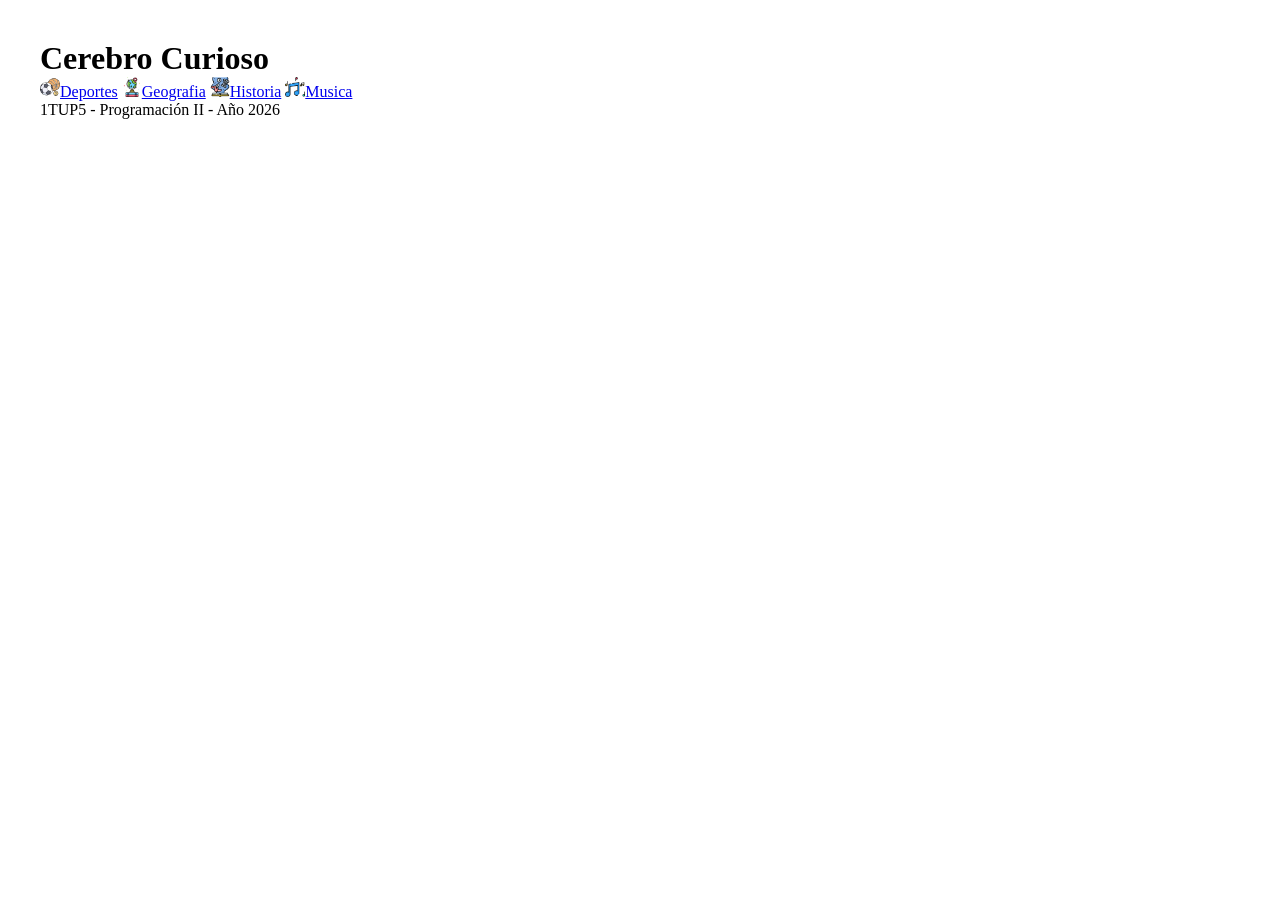
==== index.html @ e01397fc "Rambado Maquetado" ====
<!doctype html>
<html lang="en">
  <head>
    <meta charset="UTF-8" />
    <meta name="viewport" content="width=device-width, initial-scale=1.0" />
     <link rel="stylesheet" href="./styles.css/styles.css"/>
    <title>Cerebro Curioso</title>
    <link rel="icon" href="./assets/icons/cerebro1.jpg" type="imagen/jpg" />
  </head>
  <body>
    <div id="conteiner">
      <header>
        <h1>Cerebro Curioso</h1>
      </header>

      <nav>
        <div>
            <img src="./assets/icons/deportes.jpg" alt="Pelotas"><a href="./pages/deportes.html">Deportes</a>
            <img src="./assets/icons/geografia.jpg" alt="Globo Terraqueo"><a href="./pages/geografia.html">Geografia</a>
            <img src="./assets/icons/history.jpg" alt="Libro abierto"><a href="./pages/historia.html">Historia</a>
            <img src="./assets/icons/musica.jpg" alt="Nota musical"><a href="./pages/musica.html">Musica</a>
        </div>
      </nav>

      <div>
        <main>

        </main>
      </div>
    
      <footer>
        <p>1TUP5 - Programación II - Año 2026</p>
      </footer>
    </div>
  </body>
</html>
---- styles.css/styles.css ----
*{
    margin: 0px;
    padding: 0px;
}

#conteiner{
    width: 100%;
    padding: 40px;
}

header{
    
}



img {
    width: 20px;
    height: 20px;
}
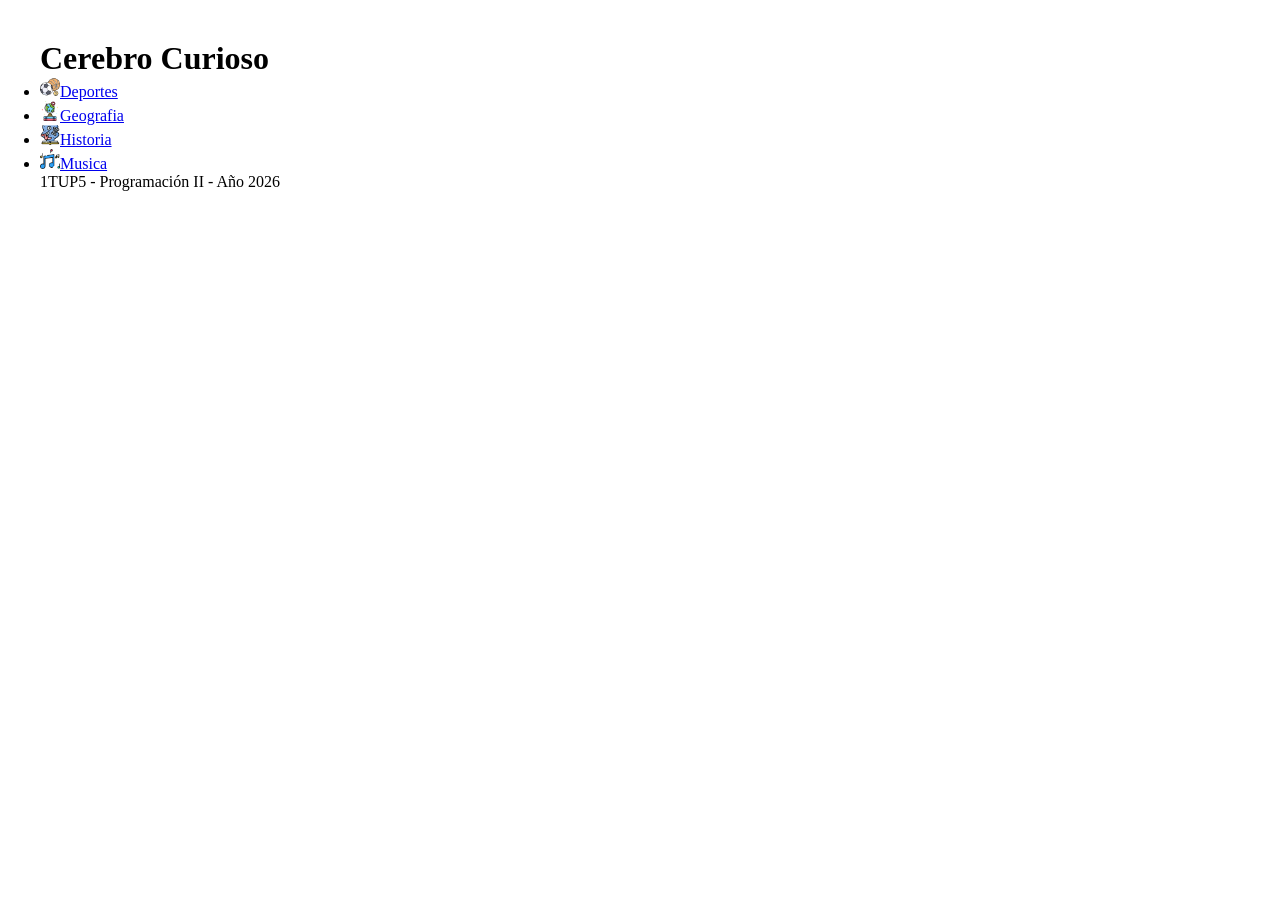
==== commit d84fc180: "css index, pag geografia" ====
--- a/index.html
+++ b/index.html
@@ -14,15 +14,15 @@
       </header>
 
       <nav>
-        <div>
-            <img src="./assets/icons/deportes.jpg" alt="Pelotas"><a href="./pages/deportes.html">Deportes</a>
-            <img src="./assets/icons/geografia.jpg" alt="Globo Terraqueo"><a href="./pages/geografia.html">Geografia</a>
-            <img src="./assets/icons/history.jpg" alt="Libro abierto"><a href="./pages/historia.html">Historia</a>
-            <img src="./assets/icons/musica.jpg" alt="Nota musical"><a href="./pages/musica.html">Musica</a>
-        </div>
+        <ul>
+            <li><img src="./assets/icons/deportes.jpg" alt="Pelotas"><a href="./pages/deportes.html">Deportes</a></li>
+            <li><img src="./assets/icons/geografia.jpg" alt="Globo Terraqueo"><a href="./pages/geografia.html">Geografia</a></li>
+            <li> <img src="./assets/icons/history.jpg" alt="Libro abierto"><a href="./pages/historia.html">Historia</a></li>
+            <li><img src="./assets/icons/musica.jpg" alt="Nota musical"><a href="./pages/musica.html">Musica</a></li>
+        </ul>
       </nav>
 
-      <div>
+      <div class="content">
         <main>
 
         </main>
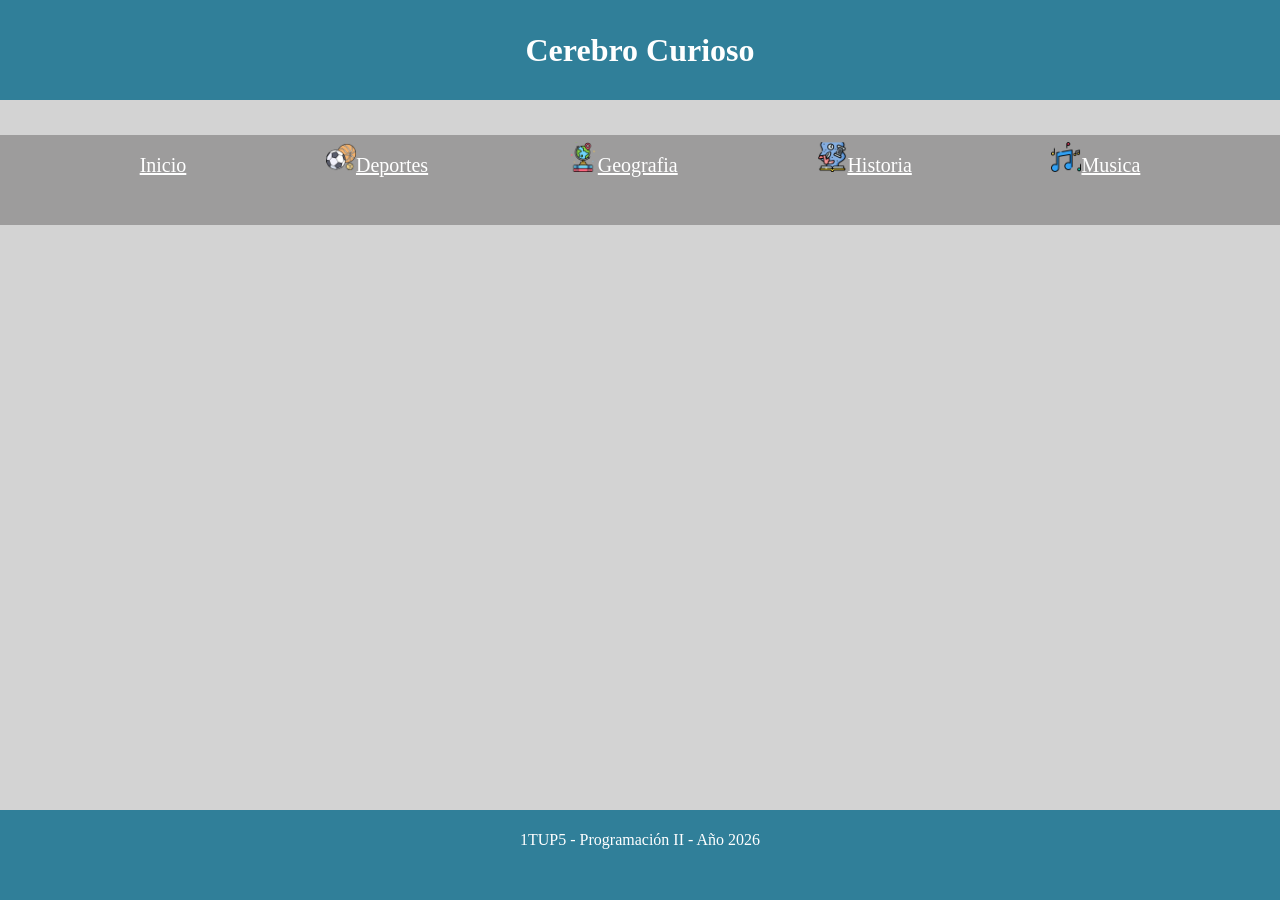
==== commit 22eeed3a: "rambado" ====
--- a/index.html
+++ b/index.html
@@ -15,6 +15,7 @@
 
       <nav>
         <ul>
+            <li><a href="./index.html">Inicio</a></li>
             <li><img src="./assets/icons/deportes.jpg" alt="Pelotas"><a href="./pages/deportes.html">Deportes</a></li>
             <li><img src="./assets/icons/geografia.jpg" alt="Globo Terraqueo"><a href="./pages/geografia.html">Geografia</a></li>
             <li> <img src="./assets/icons/history.jpg" alt="Libro abierto"><a href="./pages/historia.html">Historia</a></li>
--- a/styles.css/styles.css
+++ b/styles.css/styles.css
@@ -1,20 +1,60 @@
 *{
     margin: 0px;
     padding: 0px;
+    height: 100%;
 }
 
 #conteiner{
+    background-color: lightgray;
+    grid-template-columns: auto;
+    grid-template-rows: 15% 10% auto 10%;
+    display:grid;
     width: 100%;
-    padding: 40px;
 }
 
 header{
+    color: white;
+    text-align: center;
+    line-height: 100px;
+    display: block;
+    background-color: rgb(48, 127, 153);
+    height: 100px;
+    width: 100%;
+    margin: 0px;
+}
+
+nav {
+    background-color: rgb(157, 156, 156);
+    text-align: center;
+    line-height: 60px;
     
 }
 
+ul{
+    list-style: none;
+    display: grid;
+    grid-template-columns: auto auto auto auto auto;
+    justify-content:space-evenly;
+}
 
+a{
+    font-size: 20px;
+    color: white;
+}
+   
+footer{
+    color: white;
+    background-color: rgb(48, 127, 153);
+    line-height: 60px;
+    text-align: center;
+}
 
 img {
-    width: 20px;
-    height: 20px;
-}+    width: 30px;
+    height: 30px;
+}
+
+li:hover {
+    transform: scale(0.9);
+}
+
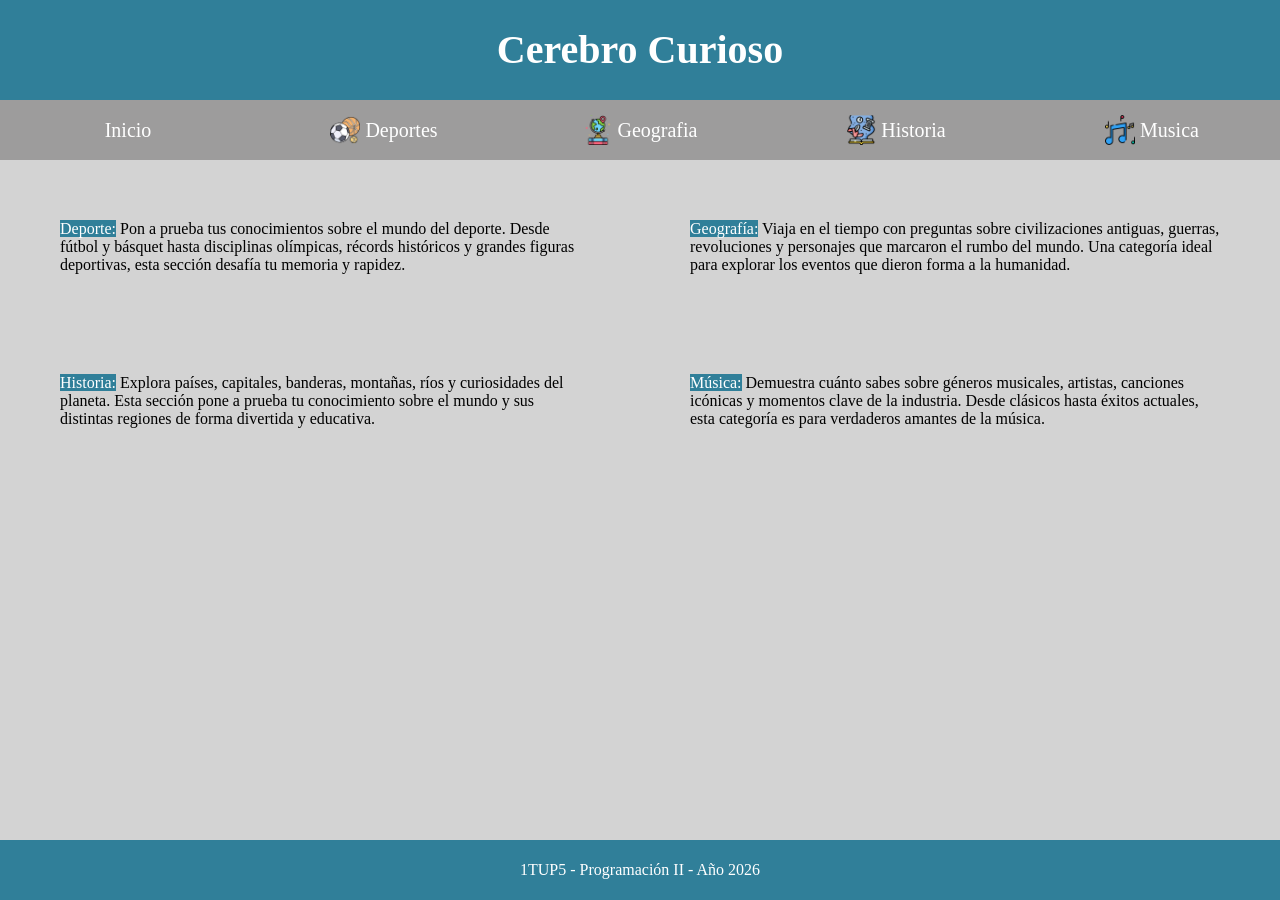
==== commit e46793e9: "Garcia html css, responsive inicio" ====
--- a/index.html
+++ b/index.html
@@ -1,37 +1,70 @@
 <!doctype html>
 <html lang="en">
-  <head>
-    <meta charset="UTF-8" />
-    <meta name="viewport" content="width=device-width, initial-scale=1.0" />
-     <link rel="stylesheet" href="./styles.css/styles.css"/>
-    <title>Cerebro Curioso</title>
-    <link rel="icon" href="./assets/icons/cerebro1.jpg" type="imagen/jpg" />
-  </head>
-  <body>
-    <div id="conteiner">
-      <header>
-        <h1>Cerebro Curioso</h1>
-      </header>
 
-      <nav>
-        <ul>
-            <li><a href="./index.html">Inicio</a></li>
-            <li><img src="./assets/icons/deportes.jpg" alt="Pelotas"><a href="./pages/deportes.html">Deportes</a></li>
-            <li><img src="./assets/icons/geografia.jpg" alt="Globo Terraqueo"><a href="./pages/geografia.html">Geografia</a></li>
-            <li> <img src="./assets/icons/history.jpg" alt="Libro abierto"><a href="./pages/historia.html">Historia</a></li>
-            <li><img src="./assets/icons/musica.jpg" alt="Nota musical"><a href="./pages/musica.html">Musica</a></li>
-        </ul>
-      </nav>
+<head>
+  <meta charset="UTF-8" />
+  <meta name="viewport" content="width=device-width, initial-scale=1.0" />
+  <link rel="stylesheet" href="./styles.css/styles.css" />
+  <title>Cerebro Curioso</title>
+  <link rel="icon" href="./assets/icons/cerebro1.jpg" type="imagen/jpg" />
+</head>
 
-      <div class="content">
-        <main>
+<body>
+  <div id="conteiner">
+    <header>
+      <h1>Cerebro Curioso</h1>
+    </header>
 
-        </main>
-      </div>
-    
-      <footer>
-        <p>1TUP5 - Programación II - Año 2026</p>
-      </footer>
+    <nav>
+      <ul>
+        <li><a href="./index.html">Inicio</a></li>
+        <li><img src="./assets/icons/deportes.jpg" alt="Pelotas"><a href="./pages/deportes.html">Deportes</a></li>
+        <li><img src="./assets/icons/geografia.jpg" alt="Globo Terraqueo"><a href="./pages/geografia.html">Geografia</a>
+        </li>
+        <li> <img src="./assets/icons/history.jpg" alt="Libro abierto"><a href="./pages/historia.html">Historia</a></li>
+        <li><img src="./assets/icons/musica.jpg" alt="Nota musical"><a href="./pages/musica.html">Musica</a></li>
+      </ul>
+    </nav>
+
+    <div class="content">
+      <main>
+        <div class="articulos">
+          <div>
+            <article><mark>Deporte:</mark> Pon a prueba tus conocimientos sobre el mundo del deporte. Desde fútbol y
+              básquet hasta disciplinas olímpicas, récords históricos y grandes figuras deportivas, esta sección desafía
+              tu memoria y rapidez.</article>
+          </div>
+
+          <div>
+            <article><mark>Geografía:</mark> Viaja en el tiempo con preguntas sobre civilizaciones antiguas, guerras,
+              revoluciones y personajes que marcaron el rumbo del mundo. Una categoría ideal para explorar los eventos
+              que
+              dieron forma a la humanidad.</article>
+          </div>
+
+          <div>
+            <article><mark>Historia:</mark> Explora países, capitales, banderas, montañas, ríos y curiosidades del
+              planeta.
+              Esta sección pone a prueba tu conocimiento sobre el mundo y sus distintas regiones de forma divertida y
+              educativa.</article>
+          </div>
+
+          <div>
+            <article><mark>Música:</mark> Demuestra cuánto sabes sobre géneros musicales, artistas, canciones icónicas y
+              momentos clave de la industria. Desde clásicos hasta éxitos actuales, esta categoría es para verdaderos
+              amantes de la música.</article>
+          </div>
+        </div>
+
+
+
+      </main>
     </div>
-  </body>
-</html>
+
+    <footer>
+      <p>1TUP5 - Programación II - Año 2026</p>
+    </footer>
+  </div>
+</body>
+
+</html>
--- a/styles.css/styles.css
+++ b/styles.css/styles.css
@@ -1,48 +1,54 @@
 *{
-    margin: 0px;
-    padding: 0px;
-    height: 100%;
+    margin:0;
+    padding:0;
+    box-sizing:border-box;
 }
 
-#conteiner{
-    background-color: lightgray;
-    grid-template-columns: auto;
-    grid-template-rows: 15% 10% auto 10%;
-    display:grid;
-    width: 100%;
+#conteiner {
+   display:grid;
+    grid-template-rows:100px auto 1fr 60px;
+    min-height:100vh;
+    background-color:lightgray;
 }
 
-header{
-    color: white;
-    text-align: center;
-    line-height: 100px;
-    display: block;
-    background-color: rgb(48, 127, 153);
-    height: 100px;
-    width: 100%;
-    margin: 0px;
+header {
+    background-color:rgb(48,127,153);
+    color:white;
+    text-align:center;
+    line-height:100px;
+}
+
+header h1{
+    font-size: 40px;
 }
 
 nav {
     background-color: rgb(157, 156, 156);
-    text-align: center;
-    line-height: 60px;
-    
+    height: auto;
 }
 
-ul{
-    list-style: none;
-    display: grid;
-    grid-template-columns: auto auto auto auto auto;
-    justify-content:space-evenly;
+ul {
+    list-style:none;
+    display:grid;
+    grid-template-columns:repeat(5,1fr);
+    text-align:center;
 }
 
-a{
-    font-size: 20px;
-    color: white;
+li{
+    display:flex;
+    justify-content:center;
+    align-items:center;
+    gap:5px;
+    line-height:60px;
 }
-   
-footer{
+
+a {
+   text-decoration:none;
+    color:white;
+    font-size:20px;
+}
+
+footer {
     color: white;
     background-color: rgb(48, 127, 153);
     line-height: 60px;
@@ -55,6 +61,65 @@
 }
 
 li:hover {
-    transform: scale(0.9);
+    transform: scale(0.95);
 }
 
+main {
+    display: grid;
+    background-color: lightgrey;
+}
+
+mark {
+    color: white;
+    background-color: rgb(48, 127, 153);
+}
+
+.articulos{
+    display:grid;
+    grid-template-columns:repeat(2,1fr);
+    gap:20px;
+    padding:20px;
+}
+
+article{
+    padding: 40px;
+}
+
+li{
+    display:flex;
+    align-items:center;
+    justify-content:center;
+    gap:5px;
+}
+
+@media (max-width:768px){
+
+    ul{
+        grid-template-columns:1fr;
+    }
+
+    nav{
+        height:auto;
+    }
+
+    li{
+        padding:10px;
+    }
+
+    .articulos{
+        grid-template-columns:1fr;
+    }
+
+    header h1{
+        font-size:28px;
+    }
+
+    a{
+        font-size:18px;
+    }
+
+    article{
+        padding:20px;
+    }
+
+}
